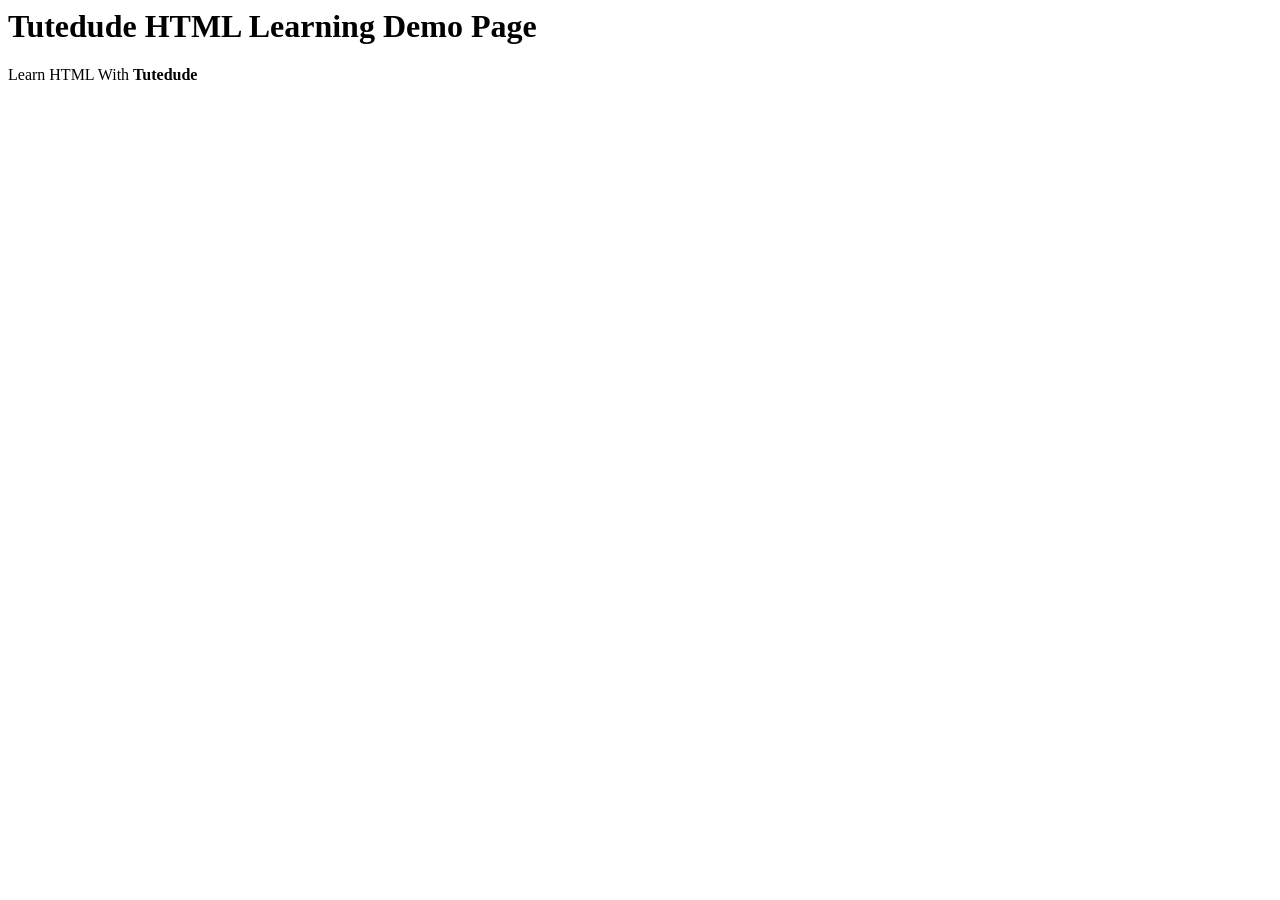
==== tutedude.html @ ee7a9f67 "add file" ====
<!DOCTYPE <html>
    <head>
        <title>
            Tutedude Demo Page
        </title>
    </head>
    <body>
        <header>
            <h1>Tutedude HTML Learning Demo Page</h1>
            <p>
                Learn HTML With <Strong>Tutedude</Strong>
            </p>
            <nav>
                <a href=""></a> 
            </nav>
        </header>
    </body>
</html>
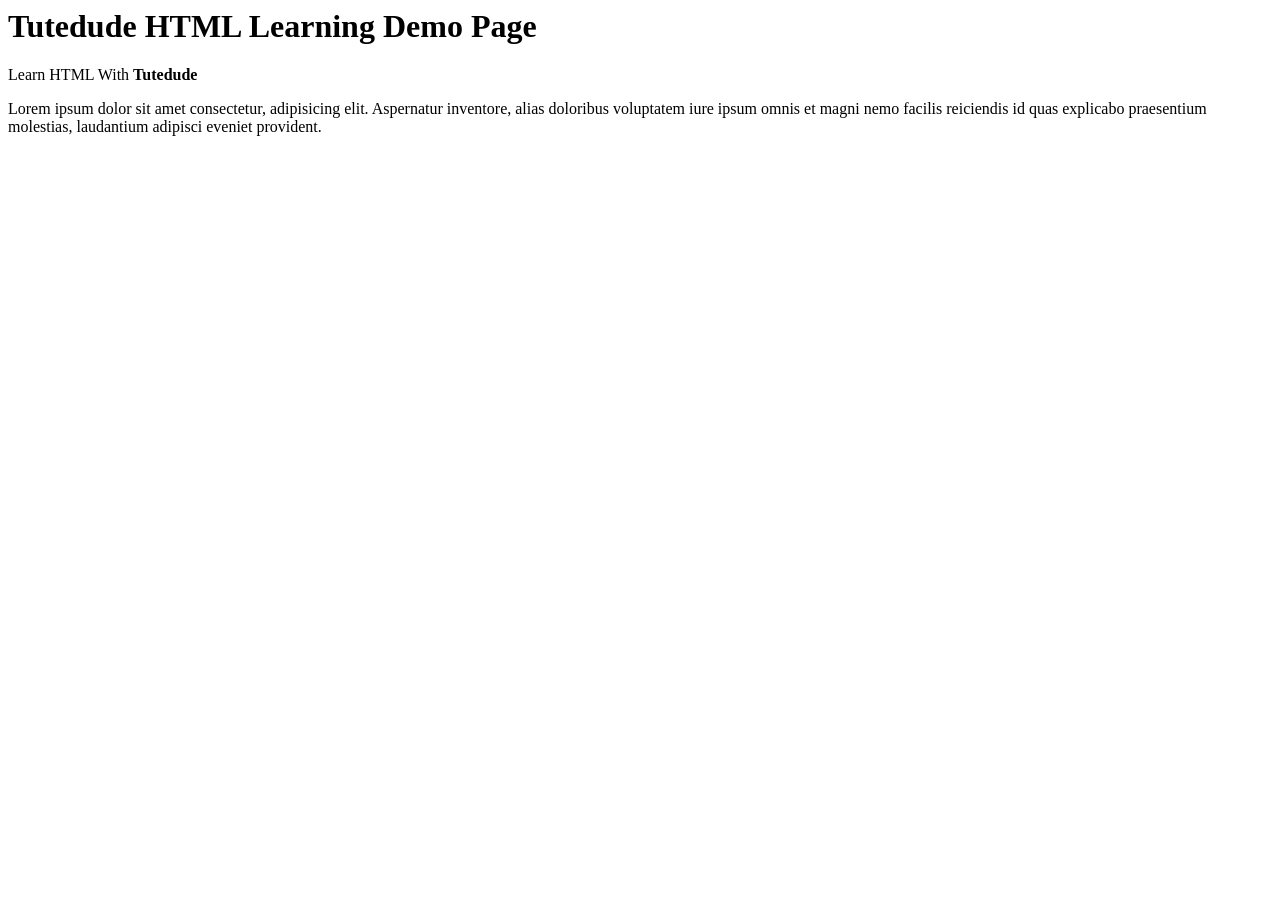
==== commit 91e5d821: "update" ====
--- a/tutedude.html
+++ b/tutedude.html
@@ -14,6 +14,9 @@
                 <a href=""></a> 
             </nav>
         </header>
+        <main>
+            <p>Lorem ipsum dolor sit amet consectetur, adipisicing elit. Aspernatur inventore, alias doloribus voluptatem iure ipsum omnis et magni nemo facilis reiciendis id quas explicabo praesentium molestias, laudantium adipisci eveniet provident.</p>
+        </main>
     </body>
 </html>
 
